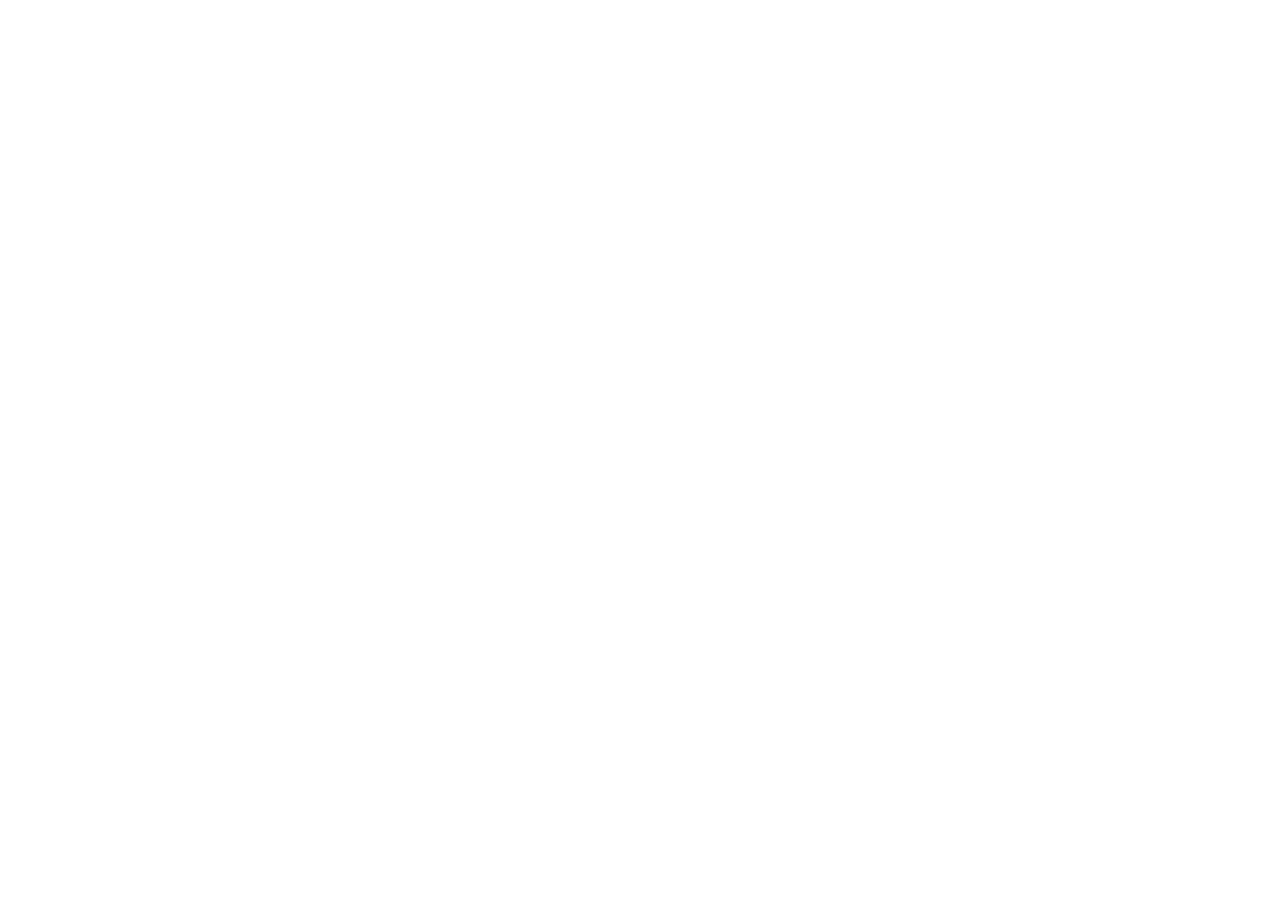
==== hw15/index.html @ f26657c4 "hw15 start" ====
<!DOCTYPE html>
<html lang="en">
<head>
    <meta charset="UTF-8">
    <meta http-equiv="X-UA-Compatible" content="IE=edge">
    <meta name="viewport" content="width=device-width, initial-scale=1.0">
    <script src="script.js" defer></script>
    <link rel="stylesheet" href="style.css">
    <title>Document</title>
</head>
<body>
    
</body>
</html>
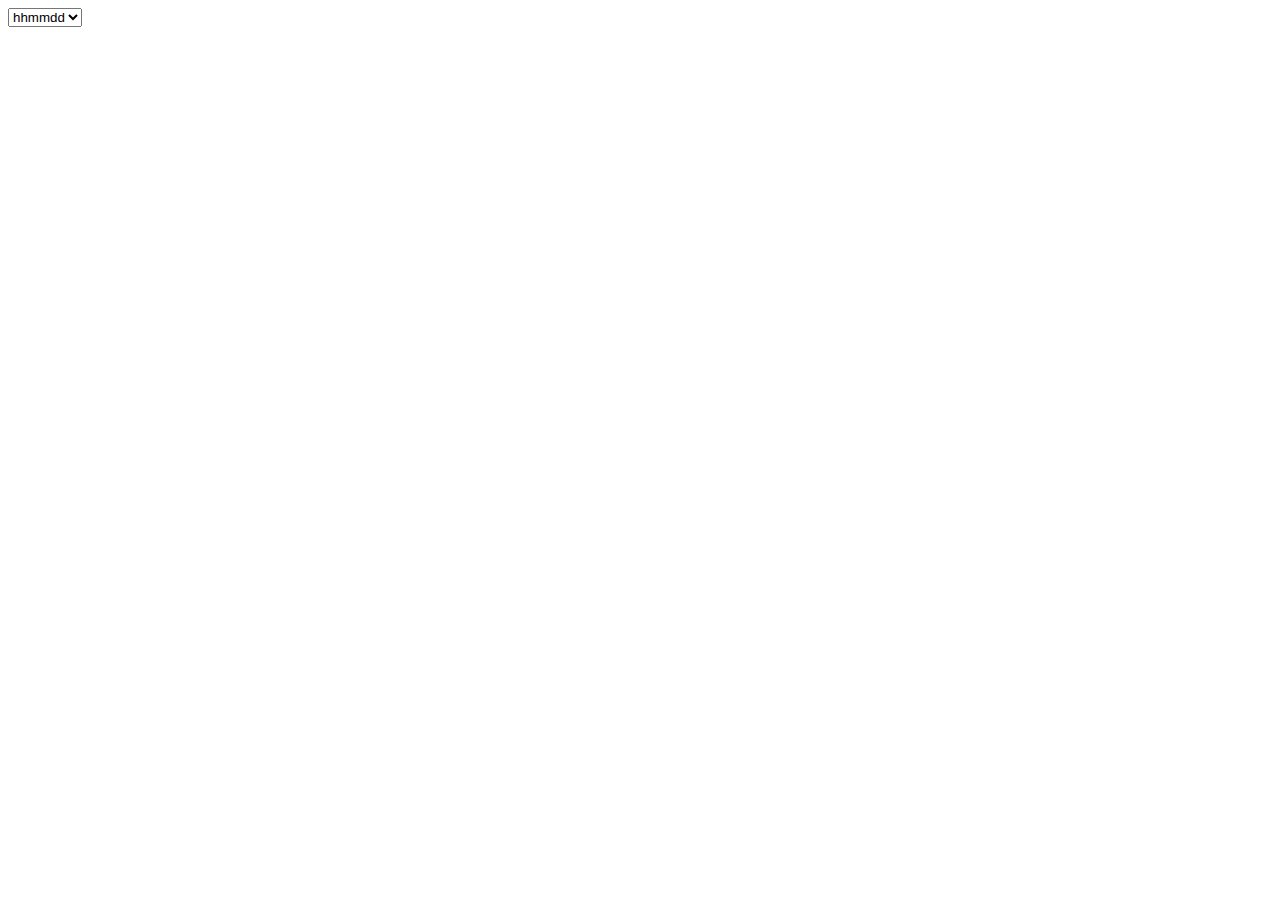
==== commit 47eb390d: "update" ====
--- a/hw15/index.html
+++ b/hw15/index.html
@@ -9,6 +9,6 @@
     <title>Document</title>
 </head>
 <body>
-    
+
 </body>
 </html>--- a/hw15/style.css
+++ b/hw15/style.css
@@ -0,0 +1,11 @@
+*{
+    box-sizing: border-box;
+}
+
+.clock {
+    display: flex;
+    justify-content: center;
+    font-size: 50px;
+    color: burlywood;
+    background-color: cadetblue     ;
+}
